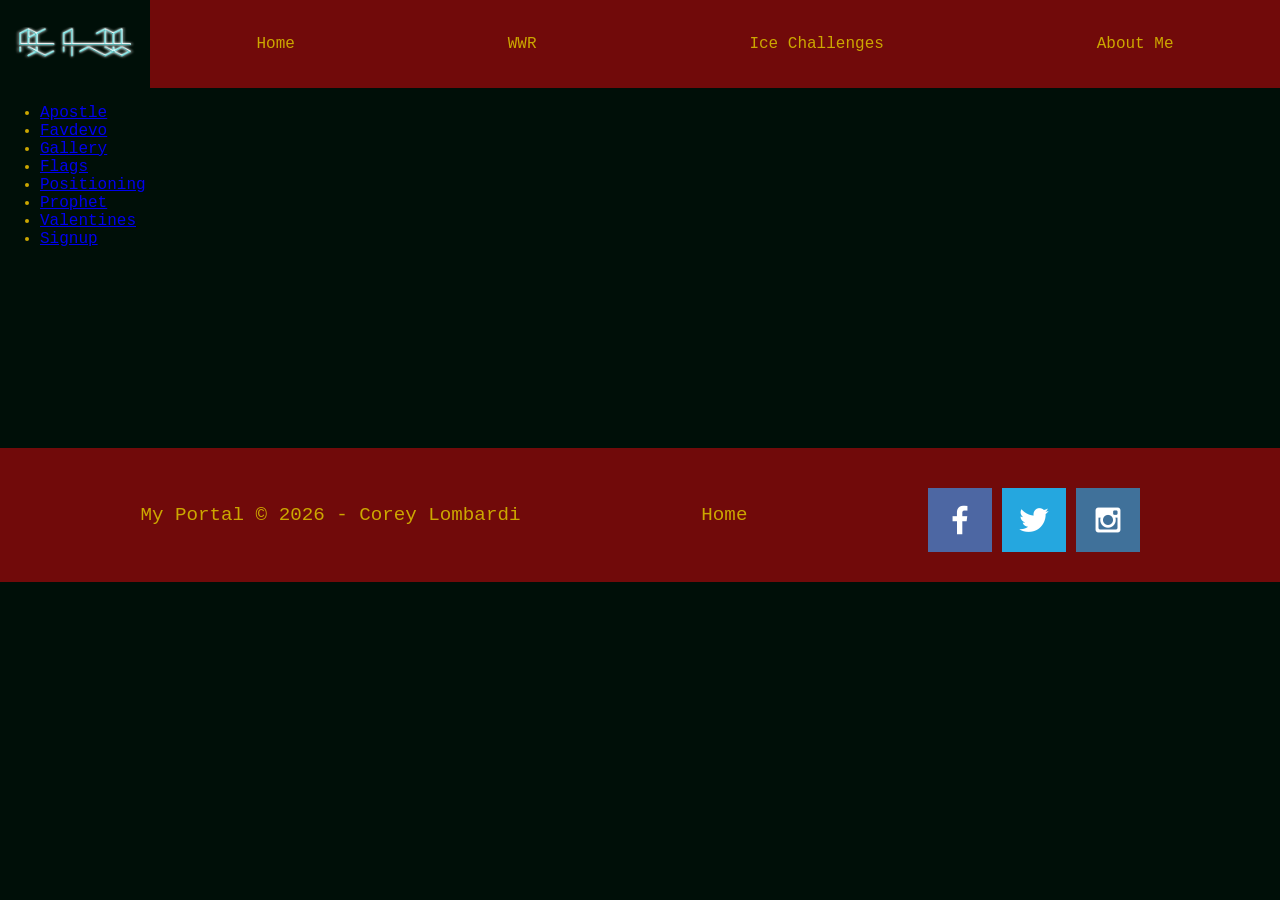
==== ice.html @ f37e1df2 "Initial commit" ====
<!DOCTYPE html>
<html lang="en">
<head>
    <link rel="stylesheet" href="styles/mystyle.css">
    <meta charset="UTF-8">
    <meta name="viewport" content="width=device-width, initial-scale=1.0">
    <title>Document</title>
</head>
<body>
    <div>
        <header>
            <a id="logo_link" href="index.html">
            <img class="logo" src="images/CLlogo.png" alt="Mylogo">
            </a>
            <nav>
                <a href="index.html">Home</a>
                <a href="wwr/index.html">WWR</a>
                <a href="ice.html">Ice Challenges</a>
                <a href="???">About Me</a>
            </nav>
        </header>
        <main>
                <ul id="ice">
                    <li><a href="ice/apostle_spotlight/apostles.html" target="_blank">Apostle</a></li>
                    <li><a href="ice/favorite_devo/favdevo.html" target="_blank">Favdevo</a></li>
                    <li><a href="ice/gallery/gallery.html" target="_blank">Gallery</a></li>
                    <li><a href="ice/grid_flags/flags.html" target="_blank">Flags</a></li>
                    <li><a href="ice/positioning/positioning.html" target="_blank">Positioning</a></li>
                    <li><a href="ice/prophet_cards/oaks.html" target="_blank">Prophet</a></li>
                    <li><a href="ice/valentines/index.html" target="_blank">Valentines</a></li>
                    <li><a href="ice/signup/signup.html" target="_blank">Signup</a></li>
                </ul>    
        </main>
        <footer>
            <p>My Portal &copy; 2026 - Corey Lombardi</p>
            <p><a href="index.html"> Home</a></p>
            <div class="social">
                <a href="https://facebook.com" target="_blank">
                    <img src="images/facebook.png" alt="fb icon">
                </a>
                <a href="https://twitter.com" target="_blank">
                    <img src="images/twitter.png" alt="twitter icon">
                </a>
                <a href="https://instagram.com" target="_blank">
                    <img src="images/instagram.png" alt="instagram icon">
                </a>

            </div>
        
        </footer>
    </div>
</body>
</html>
---- styles/mystyle.css ----
body {
    background-color: #000F08;
    font-family:'Courier New', Courier, monospace;
    color: #CCA700;
    margin: 0;
    padding: 0;
}
/* --------- Header Styles --------- */
header {
    background-color: #000F08;
    display: grid;
    grid-template-columns: 150px auto;
}
#logo_link{
    padding-top: 5px;
    justify-self: center;
    align-self: center;
}
.logo {
width: 100%;
}
nav {
    display: flex;
    justify-content: space-around;
    background-color: #710A0A;
}
nav a {
    text-align: center;
    color: #CCA700;
    background-color: #710A0A;
    text-decoration: none;
    padding: 35px;
}
nav a:hover {
    background-color:#74064C ;
    color: #CCA700;
}
/* --------- Main Styles --------- */

    /* --------- Hero Styles --------- */
#hero {
    display: grid;
    grid-template-columns: 1fr 1fr;
    width: 100vw;
    padding: 20px;
}
.my-img {
    grid-column: 2/3;
    width: 500px;
    height: auto;
}
#hero-msg {
    grid-column: 1/2;
    text-align: center;
    font-family: 'Luminari', fantasy;
}
#hero-msg h1 {
    justify-self: start;

}
p {
    margin: 0;
}
/* --------- List/Table Styles --------- */
.Int  {
    background-color: #535b65;
    border: #710A0A solid thick;
    width: 250px;
}
.ul {
    background-color: #535b65;
    font-family: 'American Typewriter', serif;
}
.h11 {
    font-family: 'Brush Script MT', 'Brush Script Std', cursive;
    
}
.ice {
    font-family: 'Courier New', Courier, monospace;
    color: #CCA700;

}
table {
    background-color: #535b65;
    border: #710A0A solid;
}
.h12 {
    font-size: small;
}
th {
    border: #710A0A solid;
    width: 50px;
}

/* --------- Form Styles --------- */
form {
    border: #710A0A solid thick;
    width: 200px;
}


/* --------- Footer Styles --------- */
footer {
    background-color: #710A0A;
    color: #CCA700;
    padding: 25px 50px;
    margin-top: 200px;
    display: flex;
    justify-content: space-around;
    align-items: center;
}
footer a {
    color: #CCA700;
    text-decoration: none;
}
footer a:hover {
    color: #CCA700;
}
footer p {
    font-size: 1.2em;
}
footer p a:hover {
    text-decoration: underline;
}
footer .social img{
    padding-top: 15px;
}
/* --------- Media --------- */

/*@media screen and (max-width: 900px) {
    #hero, .home-grid {
        display: block;
        height: auto;
    }
    nav, footer {
        flex-direction: column;
    }
    nav a {
        display: block;
        padding: 15px;
    }
    #hero {
        margin-top: 0;
    }
    #hero-msg {
        margin-top: 0;
    }
    #hero-msg h4 {
        display: none;
    }
    #hero-msg h1 {
        color: #6f7364;
    }
    .home-title {
        font-size: 25px;
    }
    .rivers-card, .camping-card, .rapids-card { 
        margin: 50px auto;
        width: 60%;
    }
    #background {
        display: none;
    }
    .mountains, .msg {
        width: 80%;
        display: block;
        margin: 0 auto;
    }
    footer {
        margin-top: 25px;
    }
}*/
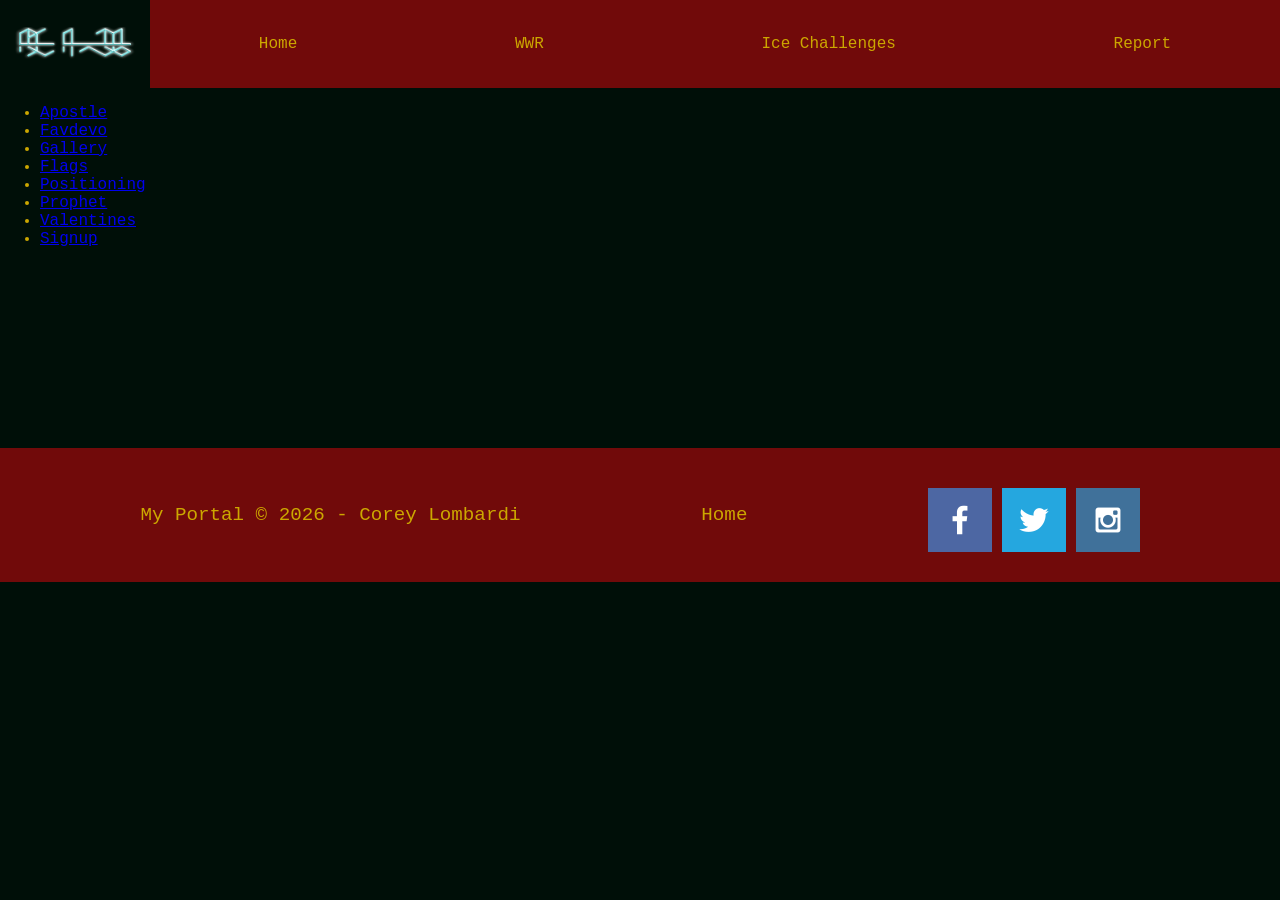
==== commit b9f78316: "46416" ====
--- a/ice.html
+++ b/ice.html
@@ -16,7 +16,7 @@
                 <a href="index.html">Home</a>
                 <a href="wwr/index.html">WWR</a>
                 <a href="ice.html">Ice Challenges</a>
-                <a href="???">About Me</a>
+                <a href="Report.html">Report</a>
             </nav>
         </header>
         <main>
